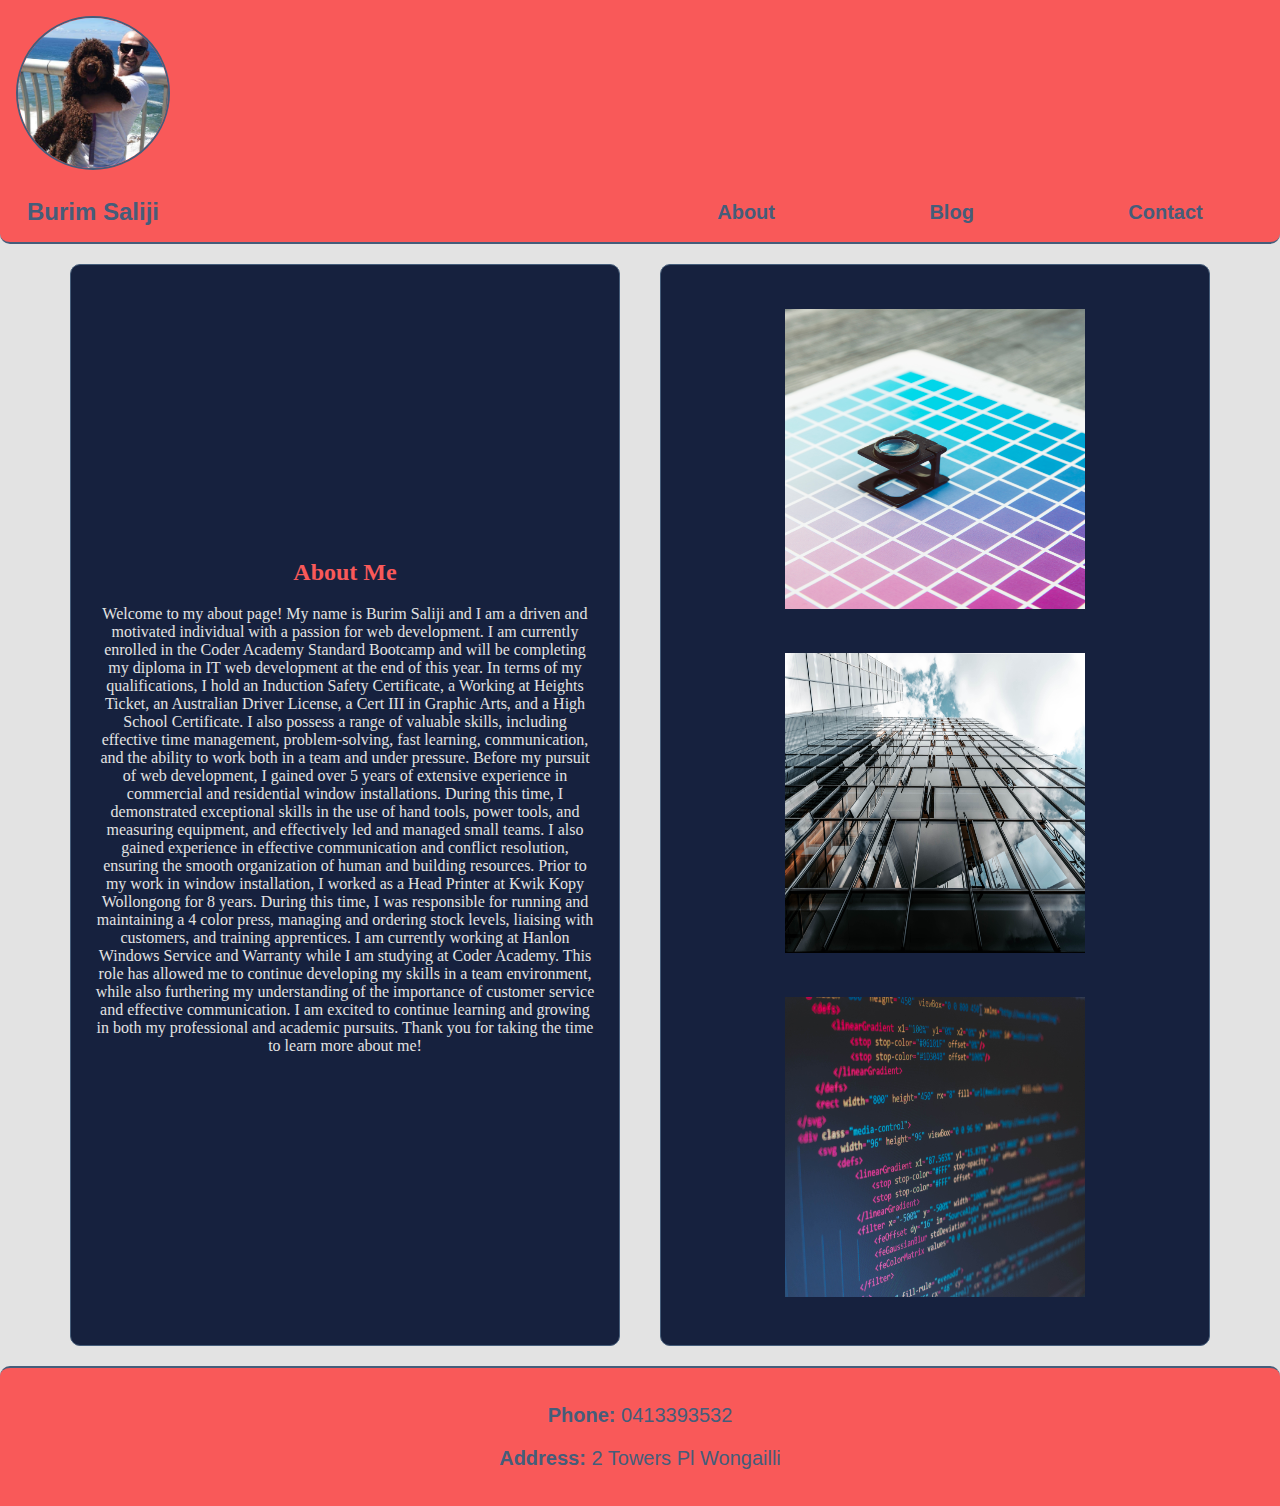
==== pages/about.html @ b59b7673 "finished about page" ====
<!DOCTYPE html>
<html lang="en">
<head>
    <meta charset="UTF-8">
    <meta http-equiv="X-UA-Compatible" content="IE=edge">
    <meta name="viewport" content="width=device-width, initial-scale=1.0">
    <title>Burim Saliji Portfolio</title>
    <link rel="stylesheet" href="../styles/index.css">
    <link rel="stylesheet" href="../styles/pages/about.css">
    <link rel="stylesheet" href="https://cdnjs.cloudflare.com/ajax/libs/font-awesome/6.3.0/css/all.min.css" 
          integrity="sha512-SzlrxWUlpfuzQ+pcUCosxcglQRNAq/DZjVsC0lE40xsADsfeQoEypE+enwcOiGjk/bSuGGKHEyjSoQ1zVisanQ==" 
          crossorigin="anonymous" 
          referrerpolicy="no-referrer" 
          />
</head>
<body>
    <header>

        <div class="pic">
           <a href="../index.html">
                <img src="../images/FB_IMG_1678422013473.jpg" alt="Pic of Burim">
            </a>
            <p class="name">Burim Saliji</p>
        </div>

        <nav class="nav-items"> 
            <a href="./about.html">About</a>
            <a href="./blog.html">Blog</a>
            <a href="./contact.html">Contact</a>
        </nav>
    </div>
    </header>

    <main>
        <article>
            <section class="section-one">
              <h2>About Me</h2>
              <p>Welcome to my about page! My name is Burim Saliji and I am a driven and motivated individual with a passion for web development. I am currently enrolled in the Coder Academy Standard Bootcamp and will be completing my diploma in IT web development at the end of this year.

                In terms of my qualifications, I hold an Induction Safety Certificate, a Working at Heights Ticket, an Australian Driver License, a Cert III in Graphic Arts, and a High School Certificate. I also possess a range of valuable skills, including effective time management, problem-solving, fast learning, communication, and the ability to work both in a team and under pressure.
                
                Before my pursuit of web development, I gained over 5 years of extensive experience in commercial and residential window installations. During this time, I demonstrated exceptional skills in the use of hand tools, power tools, and measuring equipment, and effectively led and managed small teams. I also gained experience in effective communication and conflict resolution, ensuring the smooth organization of human and building resources.
                
                Prior to my work in window installation, I worked as a Head Printer at Kwik Kopy Wollongong for 8 years. During this time, I was responsible for running and maintaining a 4 color press, managing and ordering stock levels, liaising with customers, and training apprentices.
                
                I am currently working at Hanlon Windows Service and Warranty while I am studying at Coder Academy. This role has allowed me to continue developing my skills in a team environment, while also furthering my understanding of the importance of customer service and effective communication. I am excited to continue learning and growing in both my professional and academic pursuits. 
                
                Thank you for taking the time to learn more about me!</p>
              </section>
        </article>

        <article>
            <section class="section-two">
              <img src="../images/printing.jpg" alt="image of a print proof">
              <img src="../images/building-window.jpg" alt="image of a building">
              <img src="../images/coding.jpg" alt="image of some code">
            </section>
        </article> 
        
          
    </main>

    <footer>
        <div class="social-media">
           <a href="https://github.com/BuzSaliji" target="_blank">
              <i class="fa-brands fa-github"></i>
            </a>
            <a href="https://www.linkedin.com/in/burim-saliji-230135269/" target="_blank">
              <i class="fa-brands fa-linkedin"></i>
            </a>
        </div>
        <div class="info">
            <p><strong>Phone:</strong> 0413393532</p>
            <p><strong>Address:</strong> 2 Towers Pl Wongailli</p>
        </div>
    </footer>
</body>
</html>
---- styles/index.css ----
header {
  background-color: #f95959;
  border-bottom: 2px solid #455d7a;
  border-bottom-left-radius: 10px;
  border-bottom-right-radius: 10px;
}
header .pic {
  padding: 16px;
  display: flex;
  flex-direction: column;
  justify-content: center;
  align-items: center;
}
header .pic img {
  height: 150px;
  width: 150px;
  border: 2px solid #455d7a;
  border-radius: 50%;
  transition: transform 2s ease-in-out;
}
header .pic img:hover {
  transform: scale(1.1);
}
header .name {
  font-size: 24px;
  color: #455d7a;
  font-family: Arial, Helvetica, sans-serif;
  font-weight: bold;
}
header .nav-items {
  margin-bottom: 12px;
  display: flex;
  justify-content: space-around;
  align-items: center;
  font-size: 18px;
}
header .nav-items a {
  text-decoration: none;
  color: #455d7a;
  font-family: Arial, Helvetica, sans-serif;
  font-weight: bold;
}

@media screen and (min-width: 768px) {
  header {
    display: flex;
    align-items: flex-end;
    justify-content: space-between;
  }
  header .pic {
    display: flex;
    align-items: center;
  }
  header .name {
    margin-bottom: 0px;
  }
  header .nav-items {
    width: 50%;
    margin-bottom: 18px;
  }
}
@media screen and (min-width: 1024px) {
  header {
    display: flex;
    align-items: flex-end;
    justify-content: space-between;
  }
  header .name {
    margin-bottom: 0px;
    font-size: 24px;
  }
  header .nav-items {
    width: 50%;
    margin-bottom: 18px;
    font-size: 20px;
  }
}
footer {
  background-color: #f95959;
  padding: 16px;
  text-align: center;
  border-top-right-radius: 10px;
  border-top-left-radius: 10px;
  border-top: 2px solid #455d7a;
}
footer .social-media {
  width: 100%;
  display: flex;
  align-items: center;
  justify-content: space-evenly;
}
footer .social-media a {
  font-size: 24px;
  color: #455d7a;
}
footer .info {
  font-size: 20px;
  color: #455d7a;
  font-family: Arial, Helvetica, sans-serif;
}

@media screen and (min-width: 480px) {
  .social-media {
    width: 100%;
    margin-left: auto;
    margin-right: auto;
  }
}
@media screen and (min-width: 768px) {
  footer .social-media {
    width: 50%;
    margin-left: auto;
    margin-right: auto;
  }
}
@media screen and (min-width: 1024px) {
  footer .social-media {
    width: 50%;
    margin-left: auto;
    margin-right: auto;
  }
}
body {
  margin: 0px;
  background-color: #e3e3e3;
  min-height: 100vh;
  display: flex;
  flex-direction: column;
  justify-content: space-between;
}/*# sourceMappingURL=index.css.map */
---- styles/pages/about.css ----
main {
  display: flex;
  justify-content: center;
  flex-wrap: wrap;
}
main article {
  border: 1px solid #455d7a;
  border-radius: 10px;
  overflow: hidden;
  margin: 20px;
  padding: 24px;
  text-align: center;
  background-color: #16213E;
}
main article .section-one h2 {
  color: #f95959;
  font-family: Georgia, "Times New Roman", Times, serif;
}
main article .section-one p {
  color: #e3e3e3;
}
main article .section-two img {
  width: 300px;
  height: 300px;
  padding: 20px;
}
@media screen and (min-width: 768px) {
  main article {
    display: flex;
    flex-direction: row;
    justify-content: space-between;
    align-items: center;
  }
}
@media screen and (min-width: 1024px) {
  main article {
    flex-direction: column;
    justify-content: space-around;
  }
  main article .section-one {
    flex-direction: column;
    justify-content: flex-start;
    align-items: flex-start;
    width: 100%;
    max-width: 500px;
  }
  main article .section-two {
    flex-direction: column;
    justify-content: space-around;
    width: 100%;
    max-width: 500px;
  }
}/*# sourceMappingURL=about.css.map */
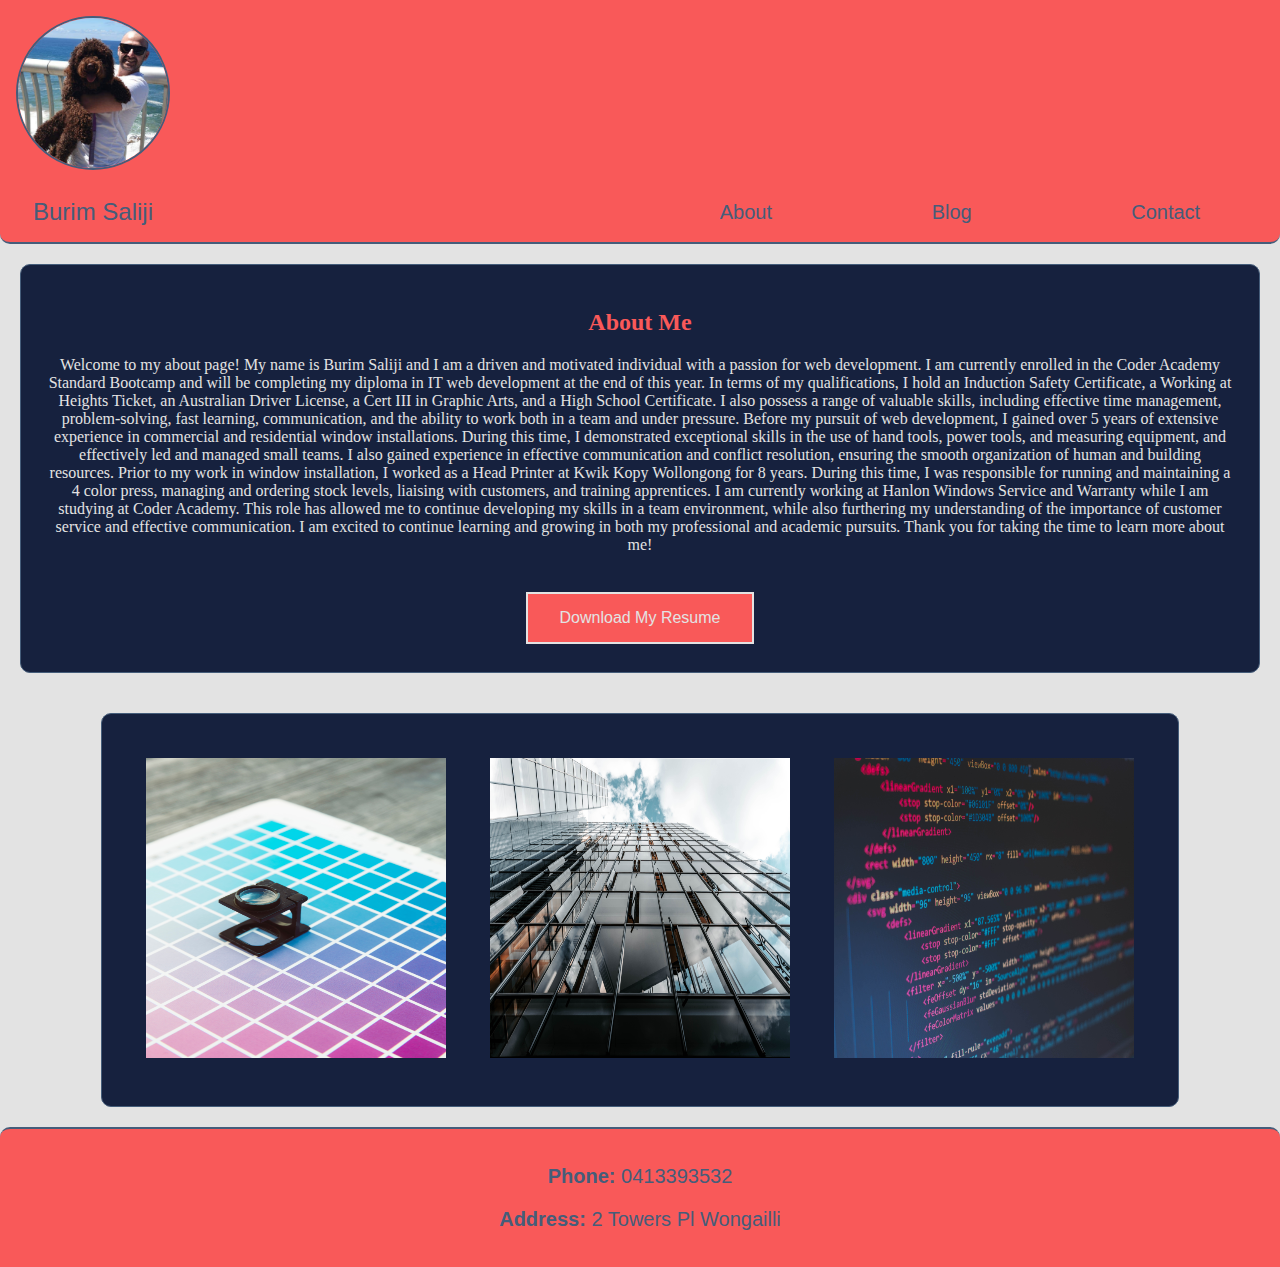
==== commit 8a8e3686: "added react page and download button" ====
--- a/pages/about.html
+++ b/pages/about.html
@@ -45,9 +45,12 @@
                 
                 I am currently working at Hanlon Windows Service and Warranty while I am studying at Coder Academy. This role has allowed me to continue developing my skills in a team environment, while also furthering my understanding of the importance of customer service and effective communication. I am excited to continue learning and growing in both my professional and academic pursuits. 
                 
-                Thank you for taking the time to learn more about me!</p>
-              </section>
+                Thank you for taking the time to learn more about me!</p><br>
+
+                <button class="download-btn"><a href="../Burim Resume (5) (1).pdf" download>Download My Resume</a></button>
+            </section>
         </article>
+
 
         <article>
             <section class="section-two">
--- a/styles/index.css
+++ b/styles/index.css
@@ -25,7 +25,6 @@
   font-size: 24px;
   color: #455d7a;
   font-family: Arial, Helvetica, sans-serif;
-  font-weight: bold;
 }
 header .nav-items {
   margin-bottom: 12px;
@@ -38,7 +37,6 @@
   text-decoration: none;
   color: #455d7a;
   font-family: Arial, Helvetica, sans-serif;
-  font-weight: bold;
 }
 
 @media screen and (min-width: 768px) {
--- a/styles/pages/about.css
+++ b/styles/pages/about.css
@@ -19,6 +19,22 @@
 main article .section-one p {
   color: #e3e3e3;
 }
+main article .section-one .download-btn {
+  background-color: #f95959;
+  border: 2px solid #e3e3e3;
+  color: #e3e3e3;
+  padding: 15px 32px;
+  text-align: center;
+  text-decoration: none;
+  display: inline-block;
+  font-size: 16px;
+  margin: 4px 2px;
+  cursor: pointer;
+}
+main article .section-one .download-btn a {
+  color: #e3e3e3;
+  text-decoration: none;
+}
 main article .section-two img {
   width: 300px;
   height: 300px;
@@ -34,20 +50,9 @@
 }
 @media screen and (min-width: 1024px) {
   main article {
-    flex-direction: column;
-    justify-content: space-around;
-  }
-  main article .section-one {
-    flex-direction: column;
-    justify-content: flex-start;
-    align-items: flex-start;
-    width: 100%;
-    max-width: 500px;
-  }
-  main article .section-two {
-    flex-direction: column;
-    justify-content: space-around;
-    width: 100%;
-    max-width: 500px;
+    display: flex;
+    flex-direction: row;
+    justify-content: space-between;
+    align-items: center;
   }
 }/*# sourceMappingURL=about.css.map */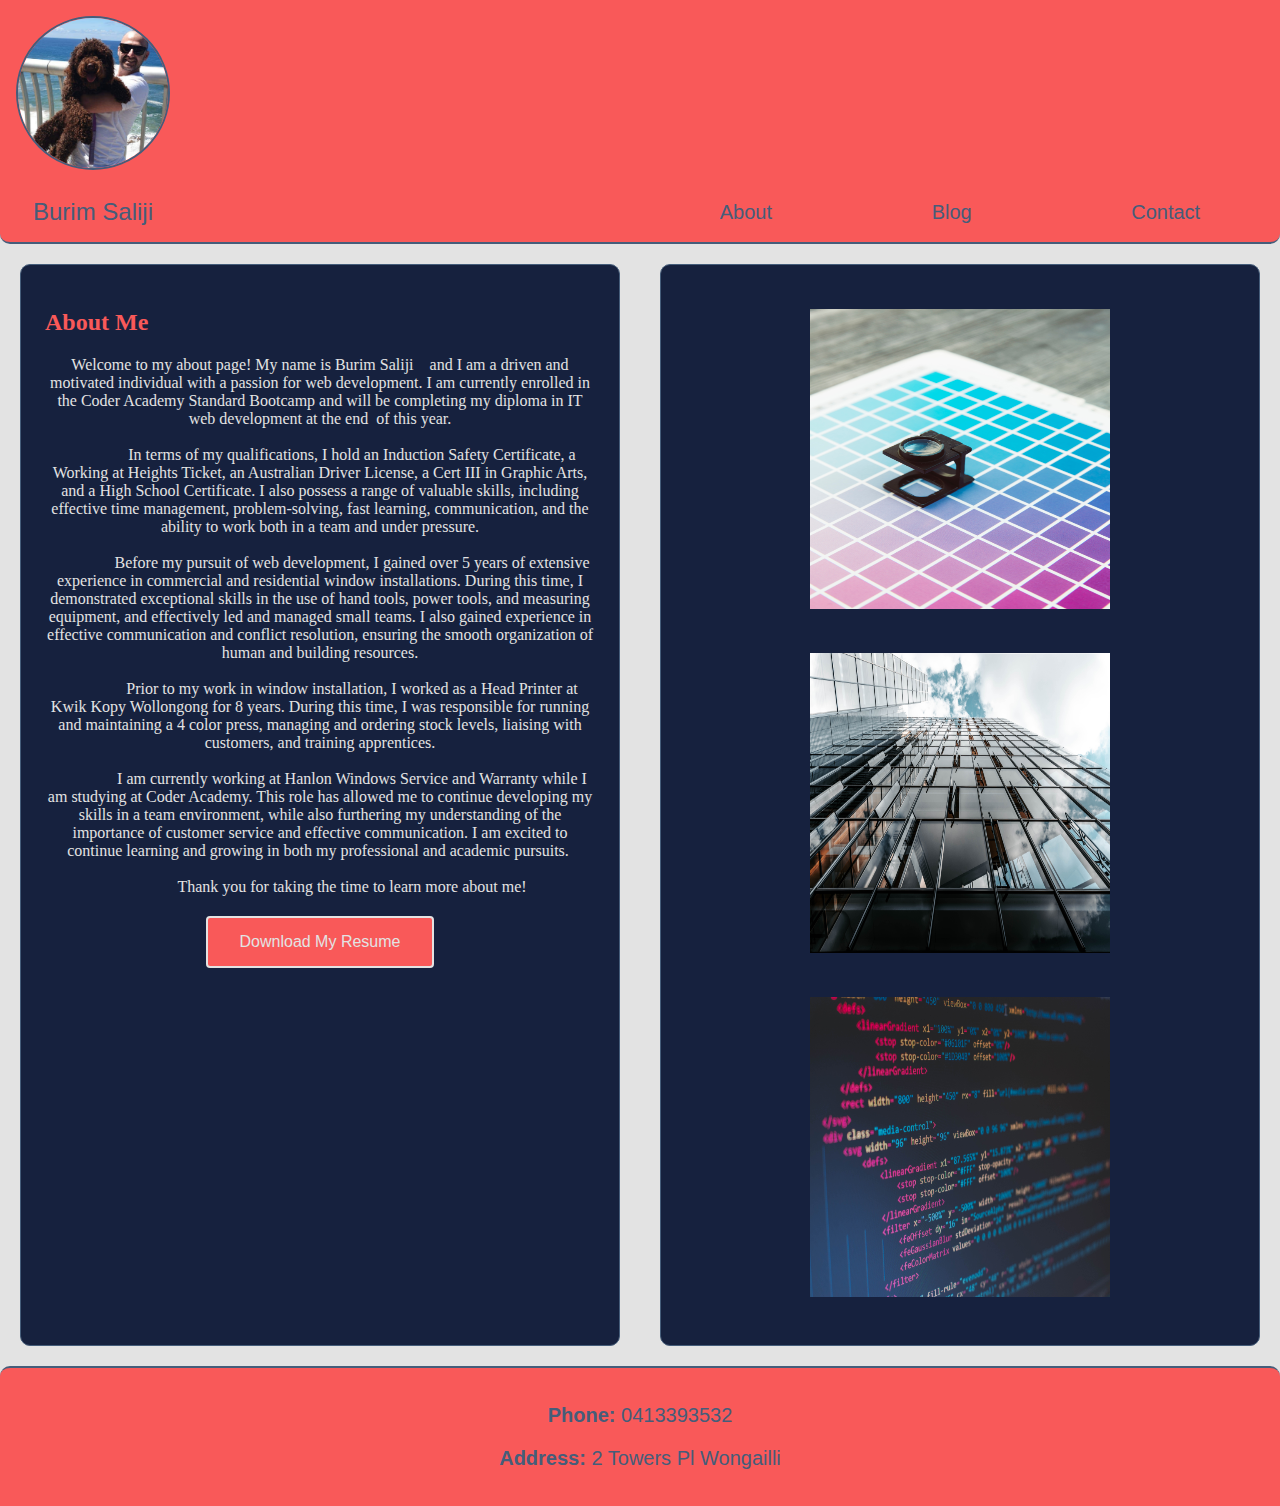
==== commit f343e274: "home page upgrade" ====
--- a/pages/about.html
+++ b/pages/about.html
@@ -35,7 +35,7 @@
         <article>
             <section class="section-one">
               <h2>About Me</h2>
-              <p>Welcome to my about page! My name is Burim Saliji and I am a driven and motivated individual with a passion for web development. I am currently enrolled in the Coder Academy Standard Bootcamp and will be completing my diploma in IT web development at the end of this year.
+              <p>Welcome to my about page! My name is Burim Saliji    and I am a driven and motivated individual with a passion for web development. I am currently enrolled in the Coder Academy Standard Bootcamp and will be completing my diploma in IT web development at the end  of this year.
 
                 In terms of my qualifications, I hold an Induction Safety Certificate, a Working at Heights Ticket, an Australian Driver License, a Cert III in Graphic Arts, and a High School Certificate. I also possess a range of valuable skills, including effective time management, problem-solving, fast learning, communication, and the ability to work both in a team and under pressure.
                 
@@ -45,7 +45,7 @@
                 
                 I am currently working at Hanlon Windows Service and Warranty while I am studying at Coder Academy. This role has allowed me to continue developing my skills in a team environment, while also furthering my understanding of the importance of customer service and effective communication. I am excited to continue learning and growing in both my professional and academic pursuits. 
                 
-                Thank you for taking the time to learn more about me!</p><br>
+                Thank you for taking the time to learn more about me!</p>
 
                 <button class="download-btn"><a href="../Burim Resume (5) (1).pdf" download>Download My Resume</a></button>
             </section>
--- a/styles/pages/about.css
+++ b/styles/pages/about.css
@@ -18,10 +18,12 @@
 }
 main article .section-one p {
   color: #e3e3e3;
+  white-space: pre-wrap;
 }
 main article .section-one .download-btn {
   background-color: #f95959;
   border: 2px solid #e3e3e3;
+  border-radius: 4px;
   color: #e3e3e3;
   padding: 15px 32px;
   text-align: center;
@@ -40,19 +42,11 @@
   height: 300px;
   padding: 20px;
 }
-@media screen and (min-width: 768px) {
-  main article {
-    display: flex;
-    flex-direction: row;
-    justify-content: space-between;
-    align-items: center;
-  }
-}
 @media screen and (min-width: 1024px) {
   main article {
-    display: flex;
-    flex-direction: row;
-    justify-content: space-between;
-    align-items: center;
+    flex: 1;
+  }
+  main article h2 {
+    justify-self: flex-start;
   }
 }/*# sourceMappingURL=about.css.map */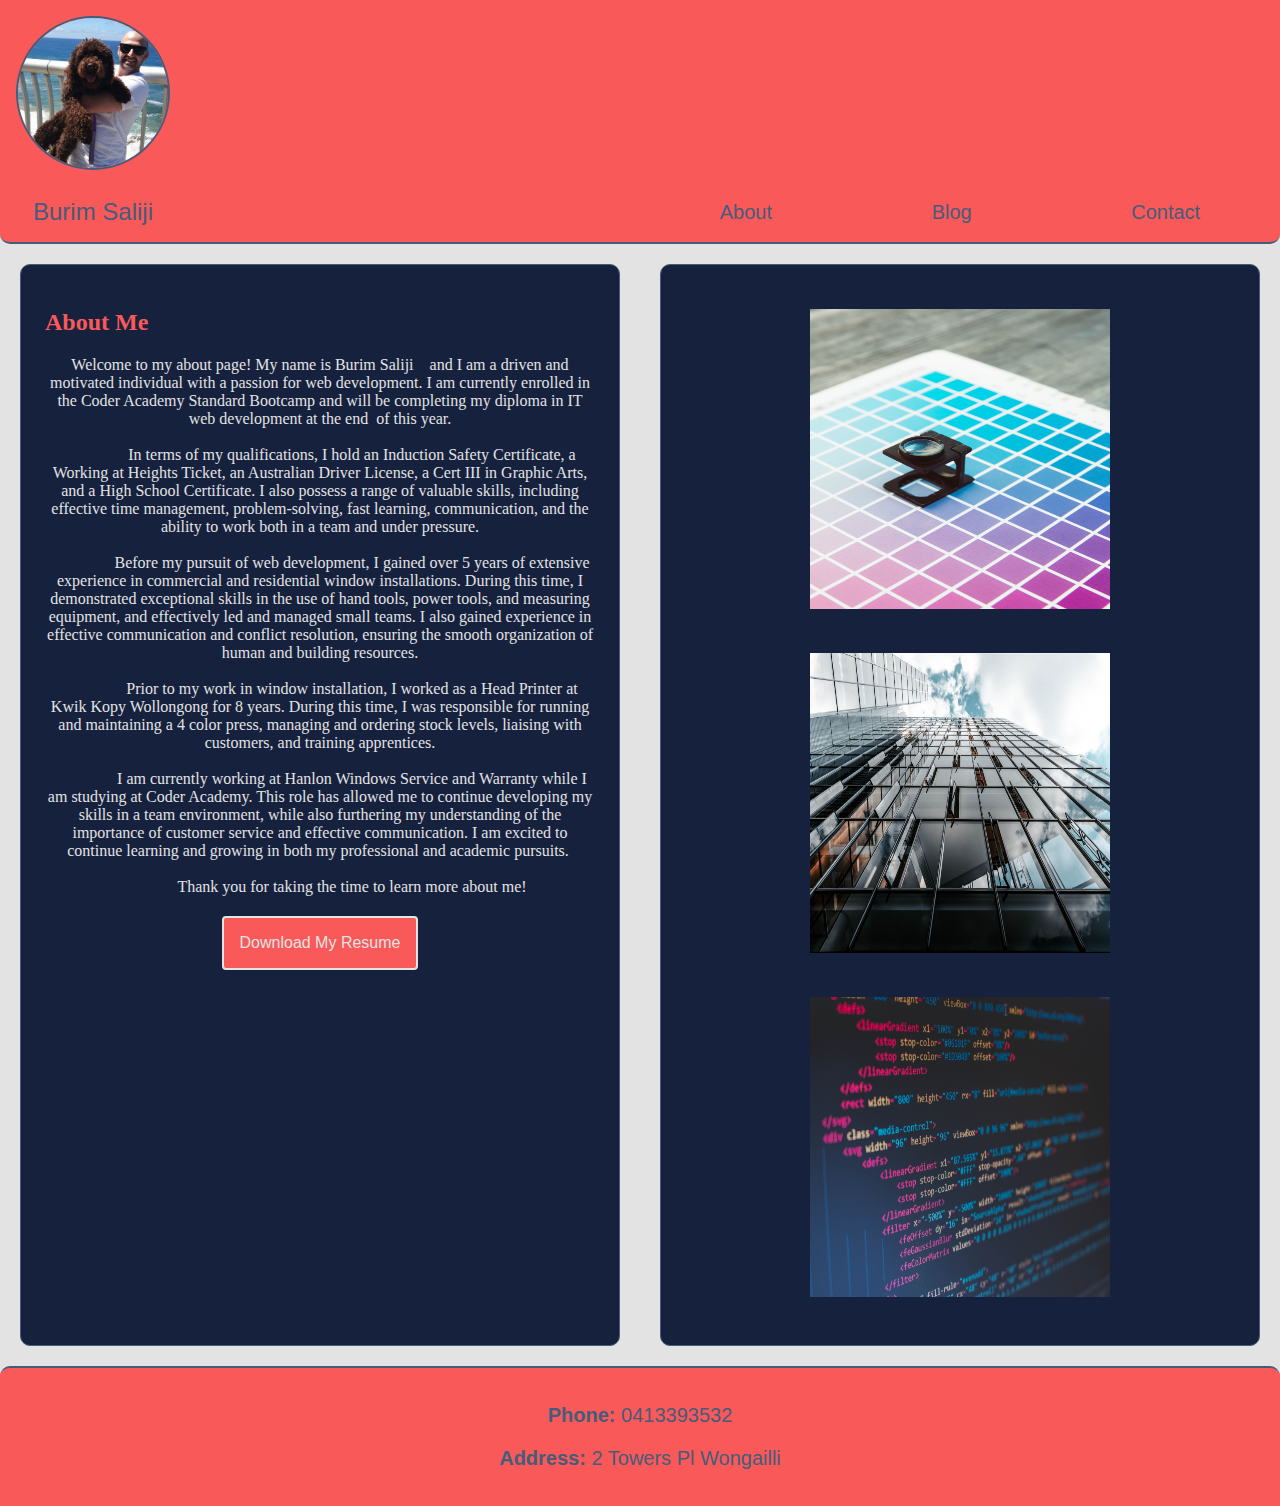
==== commit 42ff2c6d: "completed porfolio" ====
--- a/pages/about.html
+++ b/pages/about.html
@@ -15,7 +15,6 @@
 </head>
 <body>
     <header>
-
         <div class="pic">
            <a href="../index.html">
                 <img src="../images/FB_IMG_1678422013473.jpg" alt="Pic of Burim">
@@ -30,11 +29,13 @@
         </nav>
     </div>
     </header>
-
+    <!-- main section that will hold two containers-->
     <main>
         <article>
             <section class="section-one">
+                <!-- h2 header -->
               <h2>About Me</h2>
+              <!-- paragraph tage will hold text about me -->
               <p>Welcome to my about page! My name is Burim Saliji    and I am a driven and motivated individual with a passion for web development. I am currently enrolled in the Coder Academy Standard Bootcamp and will be completing my diploma in IT web development at the end  of this year.
 
                 In terms of my qualifications, I hold an Induction Safety Certificate, a Working at Heights Ticket, an Australian Driver License, a Cert III in Graphic Arts, and a High School Certificate. I also possess a range of valuable skills, including effective time management, problem-solving, fast learning, communication, and the ability to work both in a team and under pressure.
@@ -46,12 +47,13 @@
                 I am currently working at Hanlon Windows Service and Warranty while I am studying at Coder Academy. This role has allowed me to continue developing my skills in a team environment, while also furthering my understanding of the importance of customer service and effective communication. I am excited to continue learning and growing in both my professional and academic pursuits. 
                 
                 Thank you for taking the time to learn more about me!</p>
-
-                <button class="download-btn"><a href="../Burim Resume (5) (1).pdf" download>Download My Resume</a></button>
+  
+                <!-- download button for my resume -->
+                <button class="download-btn"><a href="../burims.resume.pdf" download>Download My Resume</a></button>
             </section>
         </article>
 
-
+        <!-- container that will hold 3 images -->
         <article>
             <section class="section-two">
               <img src="../images/printing.jpg" alt="image of a print proof">
--- a/styles/index.css
+++ b/styles/index.css
@@ -1,8 +1,11 @@
+/* imported componants and utilities */ /* saved colours, we will use these in our imports */ /* imports for our header */ /* saved colours, we will use these in our imports */ /* mixins will be linked to our pages */ /* breakpoints, we will  use these in our imports */
+/* styling for our header including nested elements, will be linked accross all pages */
 header {
   background-color: #f95959;
   border-bottom: 2px solid #455d7a;
   border-bottom-left-radius: 10px;
   border-bottom-right-radius: 10px;
+  /* styling for our navigation items */
 }
 header .pic {
   padding: 16px;
@@ -73,6 +76,8 @@
     font-size: 20px;
   }
 }
+/* imports for our footer */ /* saved colours, we will use these in our imports */ /* mixins will be linked to our pages */ /* breakpoints, we will  use these in our imports */
+/* styling for my footer including all the nested elements */
 footer {
   background-color: #f95959;
   padding: 16px;
@@ -97,6 +102,7 @@
   font-family: Arial, Helvetica, sans-serif;
 }
 
+/* breakpoint for mobile */
 @media screen and (min-width: 480px) {
   .social-media {
     width: 100%;
@@ -104,6 +110,7 @@
     margin-right: auto;
   }
 }
+/* breakpoint for tablet */
 @media screen and (min-width: 768px) {
   footer .social-media {
     width: 50%;
@@ -111,6 +118,7 @@
     margin-right: auto;
   }
 }
+/* breakpoint for desktop */
 @media screen and (min-width: 1024px) {
   footer .social-media {
     width: 50%;
@@ -118,6 +126,7 @@
     margin-right: auto;
   }
 }
+/* body style this will be linked to all pages */
 body {
   margin: 0px;
   background-color: #e3e3e3;
--- a/styles/pages/about.css
+++ b/styles/pages/about.css
@@ -1,3 +1,4 @@
+/* saved colours, we will use these in our imports */ /* breakpoints, we will  use these in our imports */
 main {
   display: flex;
   justify-content: center;
@@ -25,7 +26,7 @@
   border: 2px solid #e3e3e3;
   border-radius: 4px;
   color: #e3e3e3;
-  padding: 15px 32px;
+  padding: 16px;
   text-align: center;
   text-decoration: none;
   display: inline-block;
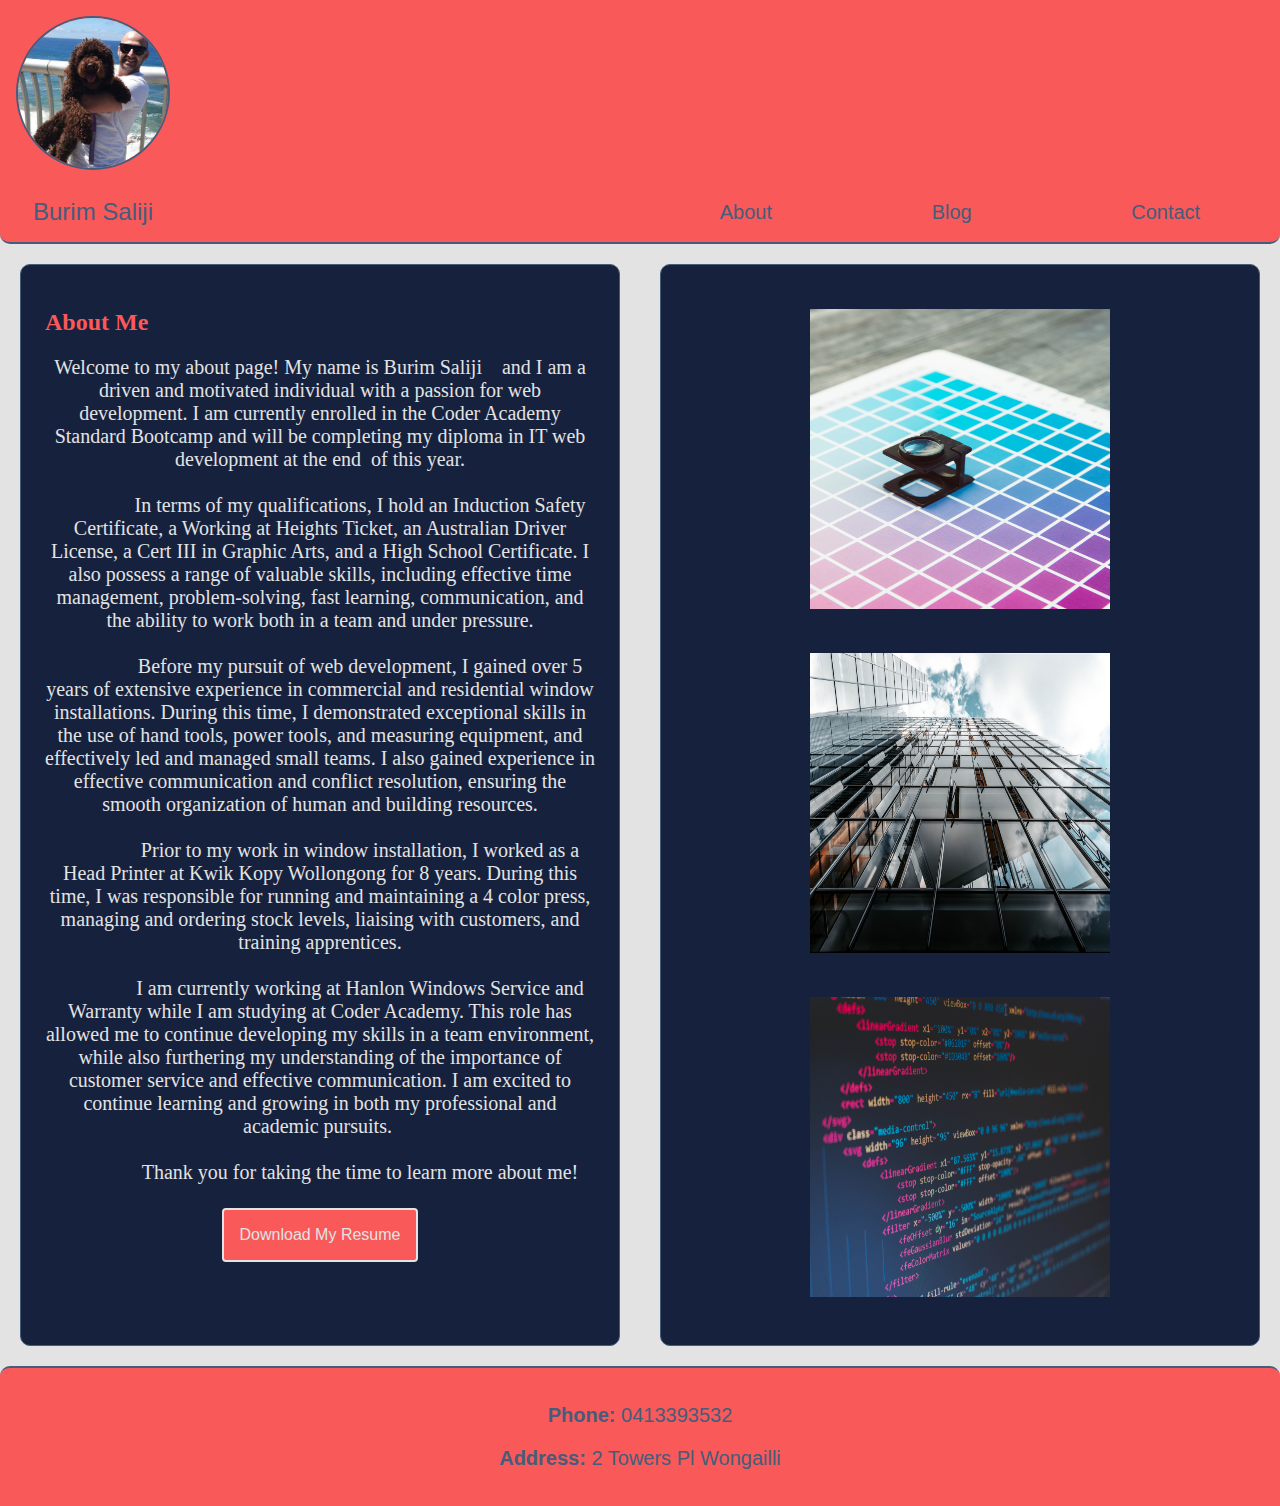
==== commit 1a6888e9: "touch ups" ====
--- a/pages/about.html
+++ b/pages/about.html
@@ -58,7 +58,7 @@
             <section class="section-two">
               <img src="../images/printing.jpg" alt="image of a print proof">
               <img src="../images/building-window.jpg" alt="image of a building">
-              <img src="../images/coding.jpg" alt="image of some code">
+              <img class="image_three" src="../images/coding.jpg" alt="image of some code">
             </section>
         </article> 
         
--- a/styles/pages/about.css
+++ b/styles/pages/about.css
@@ -50,4 +50,10 @@
   main article h2 {
     justify-self: flex-start;
   }
+  main article p {
+    font-size: 20px;
+  }
+  main article .section-two {
+    justify-content: space-between;
+  }
 }/*# sourceMappingURL=about.css.map */